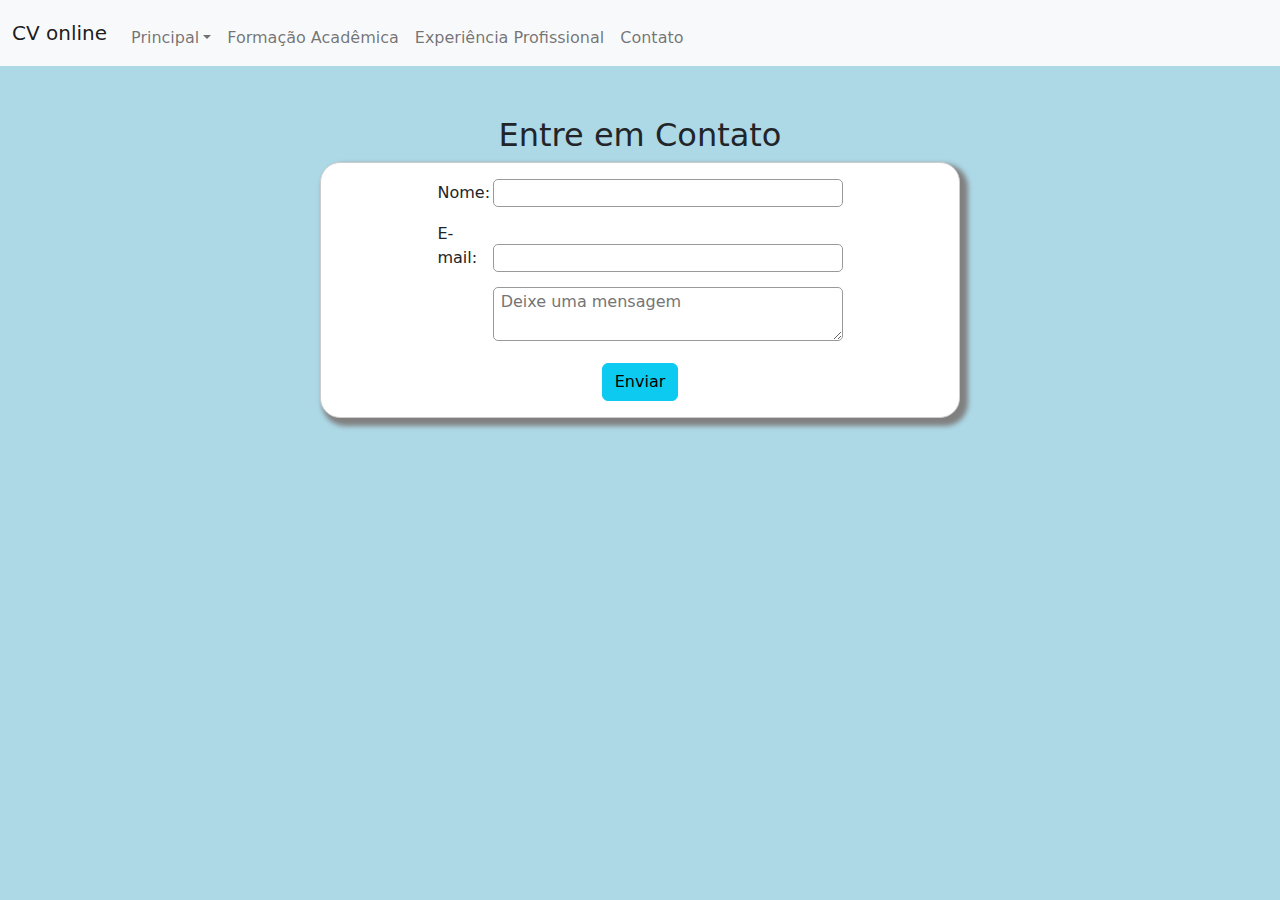
==== contato.html @ a2177353 "First" ====
<!DOCTYPE html>
<html lang="pt">
<head>
  <meta charset="UTF-8">
  <meta http-equiv="X-UA-Compatible" content="IE=edge">
  <meta name="viewport" content="width=device-width, initial-scale=1.0">
  <link href="bootstrap/css/bootstrap.min.css" rel="stylesheet">
  <link href="bootstrap/css/style.css" rel="stylesheet" type="text/css">
  <title>Portfólio Pessoal</title>
</head>
<body>
    <!-- navbar para links das páginas -->
    <nav class="navbar navbar-expand-lg bg-light">
        <div class="container-fluid">
            <a class="navbar-brand" href="#">CV online</a>
            <button class="navbar-toggler" type="button" data-bs-toggle="collapse" data-bs-target="#navbarNavDropdown" aria-controls="navbarNavDropdown" aria-expanded="false" aria-label="Toggle navigation">
                <span class="navbar-toggler-icon"></span>
            </button>
            <div class="collapse navbar-collapse" id="navbarNavDropdown">
                <ul class="navbar-nav">
                    <li class="nav-item dropdown">
                        <a class="nav-link dropdown-toggle" href="#" role="button" data-bs-toggle="dropdown" aria-expanded="false">Principal</a>
                        <ul class="dropdown-menu">
                            <li><a class="dropdown-item" href="index.html#dadospessoais">Dados Pessoais</a></li>
                            <li><a class="dropdown-item" href="index.html#atuacao">Área de Atuação</a></li>
                            <li><a class="dropdown-item" href="index.html#outrosdados">Outros Dados</a></li>
                        </ul>
                    </li>
                    <li class="nav-item">
                        <a class="nav-link" href="formacao.html">Formação Acadêmica</a>
                    </li>
                    <li class="nav-item">
                        <a class="nav-link" href="experiencia.html">Experiência Profissional</a>
                    </li>
                    <li class="nav-item">
                        <a class="nav-link" href="#contato">Contato</a>
                    </li>
                </ul>
            </div>
        </div>
    </nav>

    <section id="contato" class="contato">
        <h2>Entre em Contato</h2>
        <form action="" method="post" class="col-md-6">
            <div>
                <label for="nome">Nome:</label>
                <input type="text" id="nome" name="usuario_nome" />
            </div>
            <div>
                <label for="email">E-mail:</label>
                <input type="email" id="email" name="usuario_email" />
            </div>
            <div>
                <label for="msg"></label>
                <textarea id="msg" name="usuario_msg" placeholder=" Deixe uma mensagem"></textarea>
            </div>
            <div id="divBtnAlert"></div>
            <button type="button" class="btn btn-info" id="btnAlert">Enviar</button>                
        </form>
    </section>

    <br>

    <script src="bootstrap/js/bootstrap.bundle.min.js"></script>
    <script src="bootstrap/js/main.js"></script>
</body>
</html>
---- bootstrap/css/style.css ----
section {
	display: flex;
	align-items: center;
	flex-direction: column;
}

body {
	background-color: #ADD8E6;
}

h2, h3 {
	margin-top: 50px;
}

ul {
	margin-top: 10px;
}

label {
    width: 50px;
}

form {
	display: flex;
	align-items: center;
	flex-direction: column;
	box-shadow: 5px 5px 5px 3px gray;
	border-radius: 20px;
	background-color: white;
    padding: 1em;
    border: 1px solid #CCC;
}

input, textarea {
    width: 350px;
	margin-bottom: 15px;
    border: 1px solid #999;
	border-radius: 5px;
    box-sizing: border-box;
}
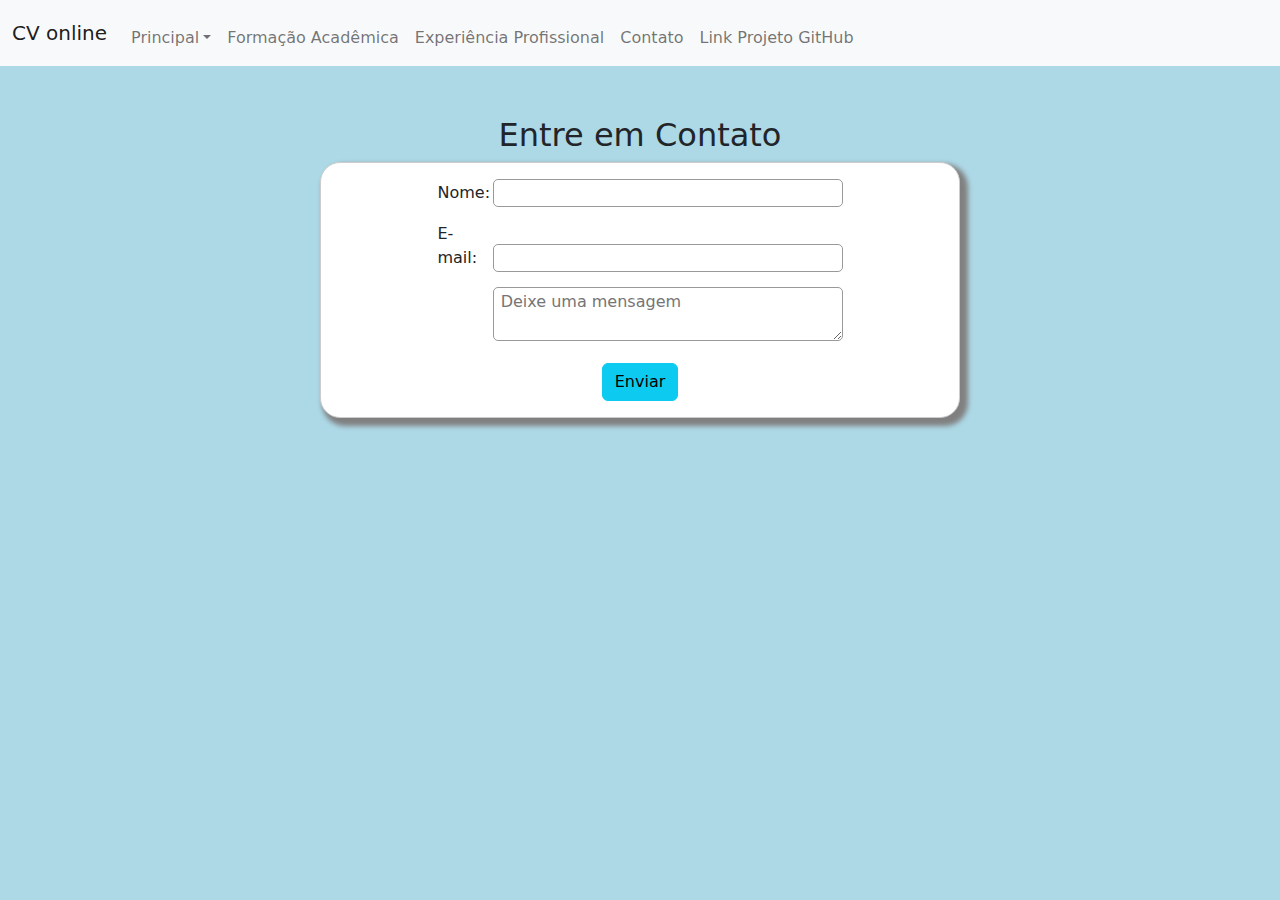
==== commit ba311c8a: "First" ====
--- a/contato.html
+++ b/contato.html
@@ -35,6 +35,9 @@
                     <li class="nav-item">
                         <a class="nav-link" href="#contato">Contato</a>
                     </li>
+                    <li class="nav-item">
+                        <a class="nav-link" href="https://github.com/Karol-Portela/Portifolio_Projeto.git" target="_blank">Link Projeto GitHub</a>
+                    </li>
                 </ul>
             </div>
         </div>
